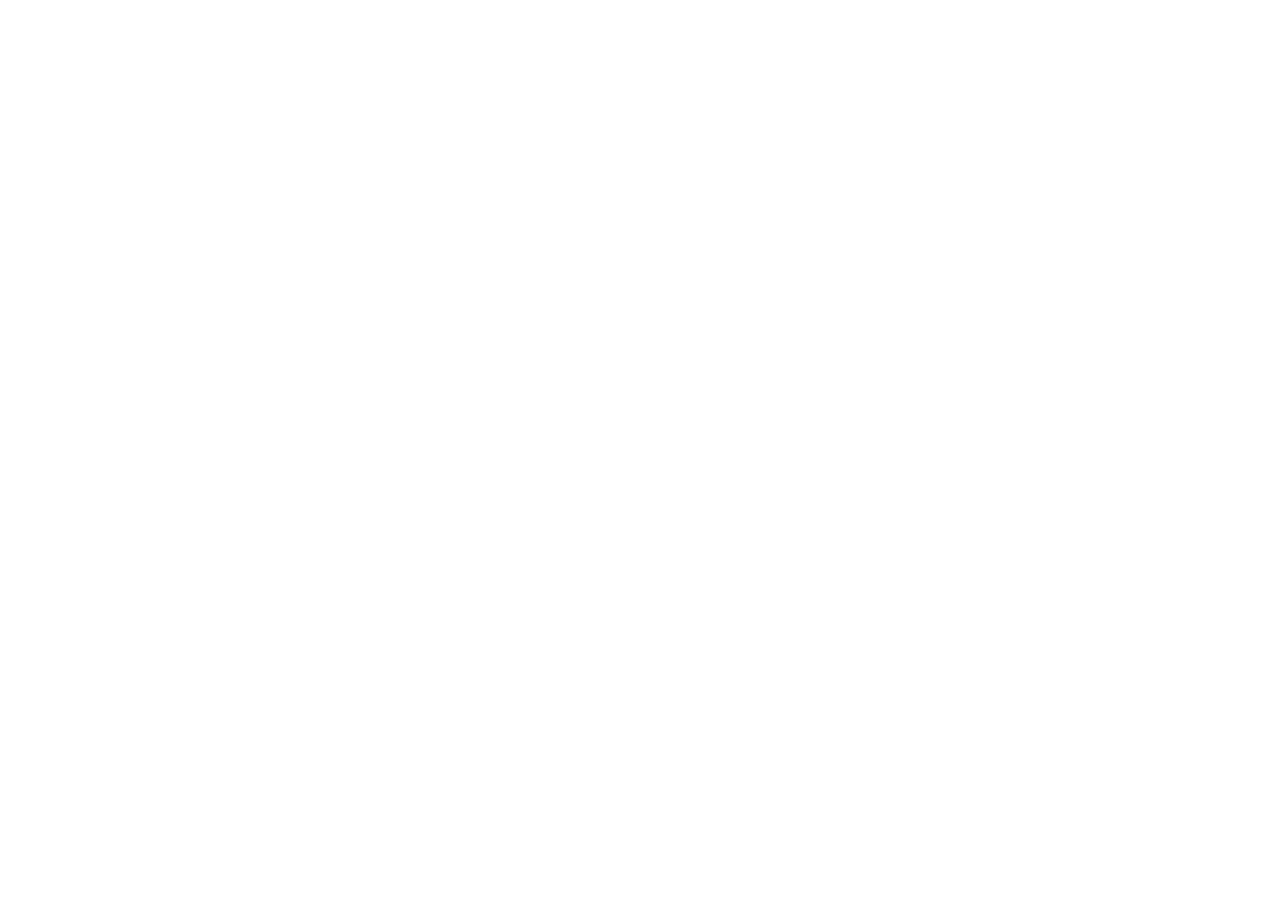
==== play/index.html @ fbad624f "play: e8a8ecf" ====
<!doctype html>
<html lang="ko">
  <head>
    <meta charset="UTF-8" />
    <link rel="icon" type="image/svg+xml" href="./favicon.svg" />
    <link rel="apple-touch-icon" href="./apple-touch-icon.png" />
    <link rel="manifest" href="./manifest.webmanifest" />
    <meta name="viewport" content="width=device-width, initial-scale=1, viewport-fit=cover, user-scalable=no">
    <meta name="theme-color" content="#FFFFFF" media="(prefers-color-scheme: light)">
    <meta name="theme-color" content="#111214" media="(prefers-color-scheme: dark)">
    <meta name="apple-mobile-web-app-capable" content="yes">
    <meta name="apple-mobile-web-app-status-bar-style" content="default">
    <meta name="description" content="Chesspy · 체스파이 — 매일 20판, 체스 말을 놓아 숫자를 맞추는 러시 퍼즐. 하루 한 번, 모두 같은 판.">
    <meta property="og:title" content="Chesspy · 체스파이">
    <meta property="og:description" content="매일 20판, 체스 말을 놓아 숫자를 맞추는 러시 퍼즐. 하루 한 번, 모두 같은 판.">
    <meta property="og:image" content="https://aewnlo.github.io/chesspy/play/og.png">
    <meta name="twitter:card" content="summary">
    <title>Chesspy</title>
    <script type="module" crossorigin src="/chesspy/play/assets/index-CKaw63zu.js"></script>
    <link rel="stylesheet" crossorigin href="/chesspy/play/assets/index-wIbNeRMO.css">
  </head>
  <body>
    <div id="root"></div>
  </body>
</html>
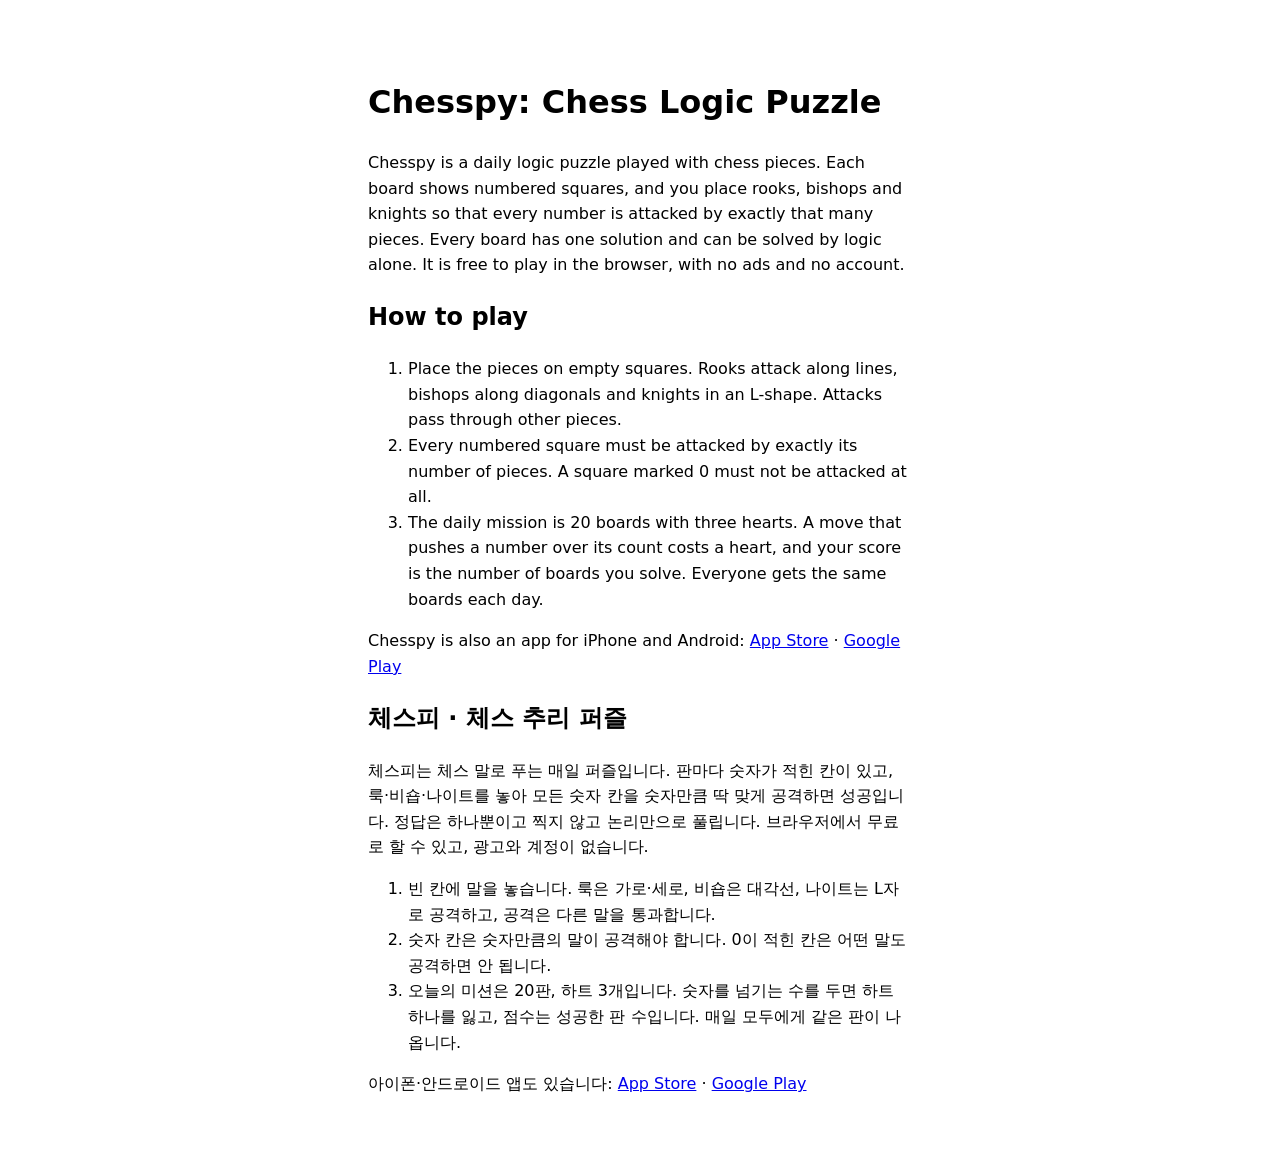
==== commit 8139f200: "play: readable intro, rules and store links in the page; title, description and og tags Co-Authored-" ====
--- a/play/index.html
+++ b/play/index.html
@@ -10,16 +10,42 @@
     <meta name="theme-color" content="#111214" media="(prefers-color-scheme: dark)">
     <meta name="apple-mobile-web-app-capable" content="yes">
     <meta name="apple-mobile-web-app-status-bar-style" content="default">
-    <meta name="description" content="Chesspy · 체스파이 — 매일 20판, 체스 말을 놓아 숫자를 맞추는 러시 퍼즐. 하루 한 번, 모두 같은 판.">
-    <meta property="og:title" content="Chesspy · 체스파이">
-    <meta property="og:description" content="매일 20판, 체스 말을 놓아 숫자를 맞추는 러시 퍼즐. 하루 한 번, 모두 같은 판.">
+    <meta name="description" content="Chesspy is a daily chess logic puzzle. Twenty boards a day, three hearts: place chess pieces so every numbered square is attacked exactly that many times. Free in your browser, no ads, no account. 매일 20판, 체스 말로 숫자를 맞추는 추리 퍼즐.">
+    <link rel="canonical" href="https://aewnlo.github.io/chesspy/play/">
+    <meta property="og:type" content="website">
+    <meta property="og:url" content="https://aewnlo.github.io/chesspy/play/">
+    <meta property="og:site_name" content="Chesspy">
+    <meta property="og:title" content="Chesspy: Chess Logic Puzzle · 체스 추리 퍼즐">
+    <meta property="og:description" content="A daily chess logic puzzle. Twenty boards a day, three hearts. Place chess pieces so every numbered square is attacked exactly that many times. 매일 20판, 모두 같은 판.">
     <meta property="og:image" content="https://aewnlo.github.io/chesspy/play/og.png">
     <meta name="twitter:card" content="summary">
-    <title>Chesspy</title>
-    <script type="module" crossorigin src="/chesspy/play/assets/index-CKaw63zu.js"></script>
-    <link rel="stylesheet" crossorigin href="/chesspy/play/assets/index-wIbNeRMO.css">
+    <title>Chesspy: Chess Logic Puzzle · 체스 추리 퍼즐</title>
+    <script type="module" crossorigin src="/chesspy/play/assets/index-DtvqDY4Y.js"></script>
+    <link rel="stylesheet" crossorigin href="/chesspy/play/assets/index-B-LgxbYL.css">
   </head>
   <body>
-    <div id="root"></div>
+    <div id="root">
+<main style="max-width:34rem;margin:0 auto;padding:3rem 1.5rem;font-family:system-ui,sans-serif;line-height:1.6">
+  <h1>Chesspy: Chess Logic Puzzle</h1>
+  <p>Chesspy is a daily logic puzzle played with chess pieces. Each board shows numbered squares, and you place rooks, bishops and knights so that every number is attacked by exactly that many pieces. Every board has one solution and can be solved by logic alone. It is free to play in the browser, with no ads and no account.</p>
+  <h2>How to play</h2>
+  <ol>
+    <li>Place the pieces on empty squares. Rooks attack along lines, bishops along diagonals and knights in an L-shape. Attacks pass through other pieces.</li>
+    <li>Every numbered square must be attacked by exactly its number of pieces. A square marked 0 must not be attacked at all.</li>
+    <li>The daily mission is 20 boards with three hearts. A move that pushes a number over its count costs a heart, and your score is the number of boards you solve. Everyone gets the same boards each day.</li>
+  </ol>
+  <p>Chesspy is also an app for iPhone and Android: <a href="https://apps.apple.com/app/id6816628651">App Store</a> · <a href="https://play.google.com/store/apps/details?id=com.seojaewon.ambush">Google Play</a></p>
+  <section lang="ko">
+    <h2>체스피 · 체스 추리 퍼즐</h2>
+    <p>체스피는 체스 말로 푸는 매일 퍼즐입니다. 판마다 숫자가 적힌 칸이 있고, 룩·비숍·나이트를 놓아 모든 숫자 칸을 숫자만큼 딱 맞게 공격하면 성공입니다. 정답은 하나뿐이고 찍지 않고 논리만으로 풀립니다. 브라우저에서 무료로 할 수 있고, 광고와 계정이 없습니다.</p>
+    <ol>
+      <li>빈 칸에 말을 놓습니다. 룩은 가로·세로, 비숍은 대각선, 나이트는 L자로 공격하고, 공격은 다른 말을 통과합니다.</li>
+      <li>숫자 칸은 숫자만큼의 말이 공격해야 합니다. 0이 적힌 칸은 어떤 말도 공격하면 안 됩니다.</li>
+      <li>오늘의 미션은 20판, 하트 3개입니다. 숫자를 넘기는 수를 두면 하트 하나를 잃고, 점수는 성공한 판 수입니다. 매일 모두에게 같은 판이 나옵니다.</li>
+    </ol>
+    <p>아이폰·안드로이드 앱도 있습니다: <a href="https://apps.apple.com/app/id6816628651">App Store</a> · <a href="https://play.google.com/store/apps/details?id=com.seojaewon.ambush">Google Play</a></p>
+  </section>
+</main>
+    </div>
   </body>
 </html>
